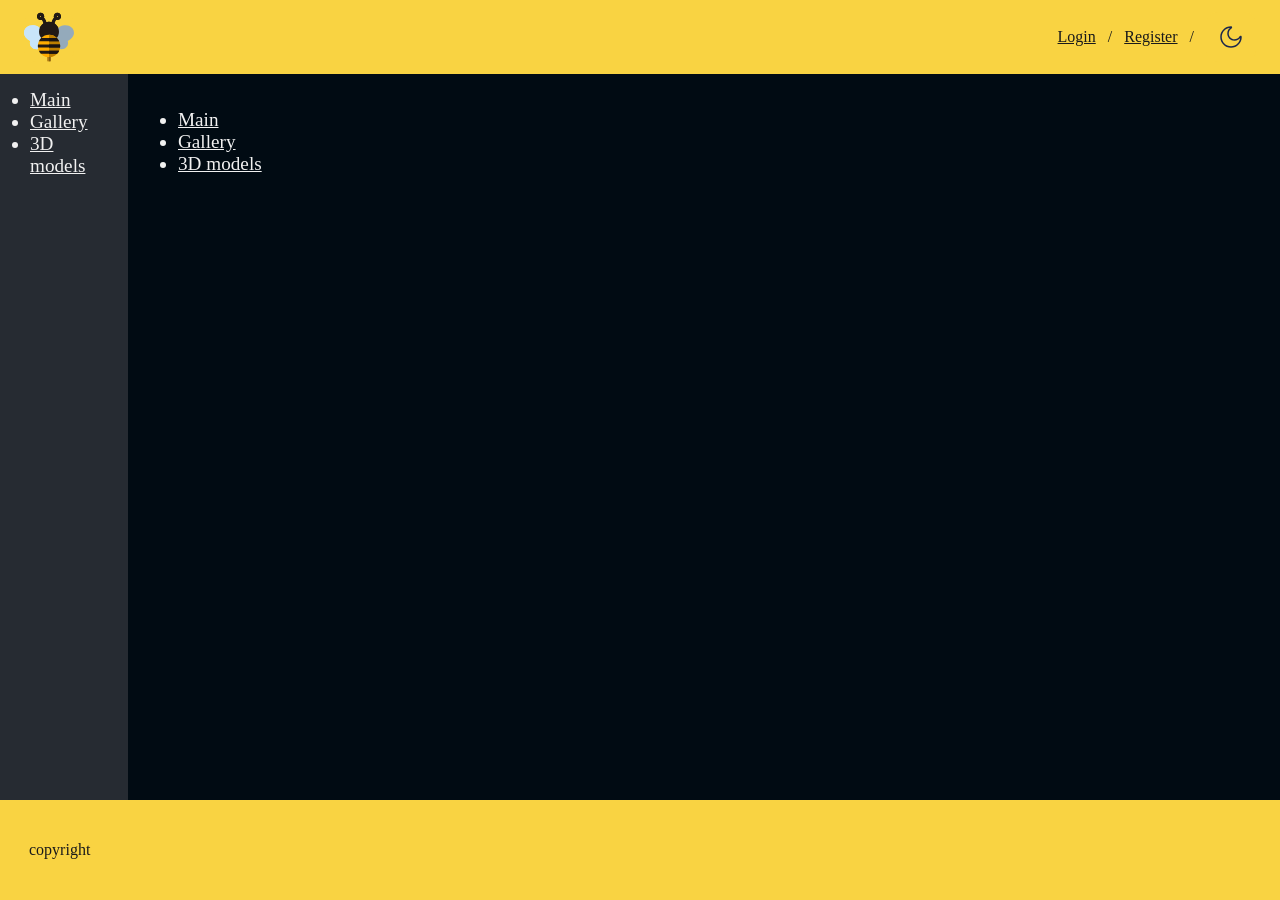
==== page/3dModels.html @ c92d01ca "second commit" ====
<!DOCTYPE html>
<html lang="ua">

<head>
    <meta charset="UTF-8" />
    <link rel="stylesheet" href="../css/style.css" />
    <link rel="stylesheet" href="../css/gallery.css" />
    <link rel="stylesheet" href="../css/header.css" />
    <link rel="stylesheet" href="../css/body.css" />
    <link rel="stylesheet" href="../css/footer.css" />
</head>

<body>
    <header>
        <div class="logo">
            <a class="nav-links" href="index.html"><img src="../res/svg/bee.svg" id="logo"></a>
        </div>
        <div class="headtext">
            <a class="nav-links" href="login.html">Login</a>
            /
            <a class="nav-links" href="register.html">Register</a>
            /
            <button class="theme-btn" id="themeToggle">
                <img src="../res/svg/moon.svg" alt="Тема" id="themeIcon">
            </button>
        </div>
    </header>
    <main>
        <aside class="sidebar">
            <ul>
                <li><a href="index.html">Main</a></li>
                <li><a href="galleryList.html">Gallery</a></li>
                <li><a href="3dModels.html">3D models</a></li>
            </ul>
        </aside>
        <section>
            <article>
                <ul>
                <li><a href="index.html">Main</a></li>
                <li><a href="galleryList.html">Gallery</a></li>
                <li><a href="3dModels.html">3D models</a></li>
            </ul>
            </article>
        </section>


    </main>


    <footer>
        <div>
            <p>
                copyright
            </p>
        </div>
    </footer>
    <script>
        const button = document.getElementById('themeToggle');

        if (localStorage.getItem('theme') === 'light') {
            document.body.classList.add('dark');
        }

        button.addEventListener('click', () => {
            document.body.classList.toggle('dark');

            if (document.body.classList.contains('dark')) {
                localStorage.setItem('theme', 'light');
            } else {
                localStorage.setItem('theme', 'dark');
            }
        });
        let slideIndex = 1;
showSlides(slideIndex);


    </script>

</body>

</html>
---- css/style.css ----
*{
      margin: 0;
    padding: 0;
  box-sizing: border-box;
}

:root {
    --constWhite:#f1f1f1;
    --constBlack:#1a1a1a;
    --alert: red;
    --success: rgb(45, 241, 45);

    --aside: #262b32;
    --bg: #010b13;
    --ac1:#f9d342;
    --asMain:#1a1a1a;
    --asAlt:#f1f1f1;
    --text: #f1f1f1;

}
.dark {
    --constWhite:#f1f1f1;
    --constBlack:#1a1a1a;
    --alert: red;
    --success: rgb(45, 241, 45);

    --aside: #f3e2c7;
    --bg: #ebf1f5;
    --ac1: #e6a341;
    --asMain:#f1f1f1;
    --asAlt:#1a1a1a;
    --text: #1a1a1a;

}
.nav-links{
    display:flex;
    align-items:center;
    gap:15px;
    color: var(--constBlack);
}
main {
    display: flex;
    flex: 1;
}

section{
    width: 90%;
    background-color: var(--Main);
    height: 80dvh;
    flex:9;
    transition: 0.3s;
}
aside{
    position: sticky;
    width: 10%;
    background-color: var(--aside);
    flex:1;
    transition: 0.3s;
}
ul{
    padding: 15px 30px;
}
li{
    font-size: larger;
    
}
li:hover{
    font-size: larger;
    color: var(--ac1);
}

a{
    color: var(--text);
    transition: 0.3s;
}
a:hover{
    font-size: x-large;
}
ul a:hover{
    color: var(--ac1);
    text-decoration: none;
}

.logo {
  width: 50px;
  height: 50px;
  border: none;
  border-radius: 12px;

  display: flex;
  align-items: center;
  justify-content: center;

  background: var(--ac1);
  cursor: pointer;
    transition: 0.3s;
}
.logo img {
  width: 50px;
  height: 50px;
}
.theme-btn {
  width: 50px;
  height: 50px;
  border: none;
  border-radius: 12px;

  display: flex;
  align-items: center;
  justify-content: center;

  background: var(--ac1);
  cursor: pointer;

  transition: 0.3s;
}
.theme-btn img {
  width: 24px;
  height: 24px;

  transition: 0.3s;
}
.theme-btn:hover {
  transform: scale(1.4);
}

.theme-btn:active {
  transform: scale(0.95);
}
---- css/gallery.css ----
.container {
    width: 100%;
    max-width: 100vw;

    overflow: hidden;

    position: relative;
}
.mySlides img {
    
    width: 100%;
    height: auto;

    display: block;

    object-fit: cover;
}
.mySlides {
    width: 100%;
    max-height: 100vh;

    overflow: hidden;
}
.mySlides img {
    width: 100%;
    height: auto;

    display: block;

    object-fit: cover;
}
* {
    box-sizing: border-box;
}

html,

.mySlides img {
    width: 100%;
    height: 60vh;

    object-fit: cover;
}
.NaPBTN{
    display: flex;
  justify-content: space-between;
  align-items: center;
}
.NaPBTN a{
    
    font-size:x-large;
}
---- css/header.css ----
.headtext{
    display: flex;
    align-items: center;
    gap: 12px;
    min-width: 20px;
    margin: 0;
    color: var(--asMain);
    background-color: transparent;
}
.headtext:hover{
    color: var(--constBlack);
}
header {
  display: flex;
  justify-content: space-between;
  align-items: center;
  padding: 12px 24px;
  background: var(--ac1);
  transition: 0.3s;
}
---- css/body.css ----
body {
    background: var(--bg);
    color: var(--text);
    transition: 0.3s;
    min-height: 100vh;
    height: 100%;
    margin: 0;
    display: flex;
    flex-direction: column;
    overflow-x: hidden;
}

body article {
    padding: 20px;
}

body article p {
    padding: 5px;
}
---- css/footer.css ----
footer {
  display: flex;
  justify-content: space-between;
  align-items: center;
  padding: 36px 24px;
  background: var(--ac1);
  transition: 0.3s;
}
footer div p {
    color: var(--constBlack);
    padding: 5px;
}
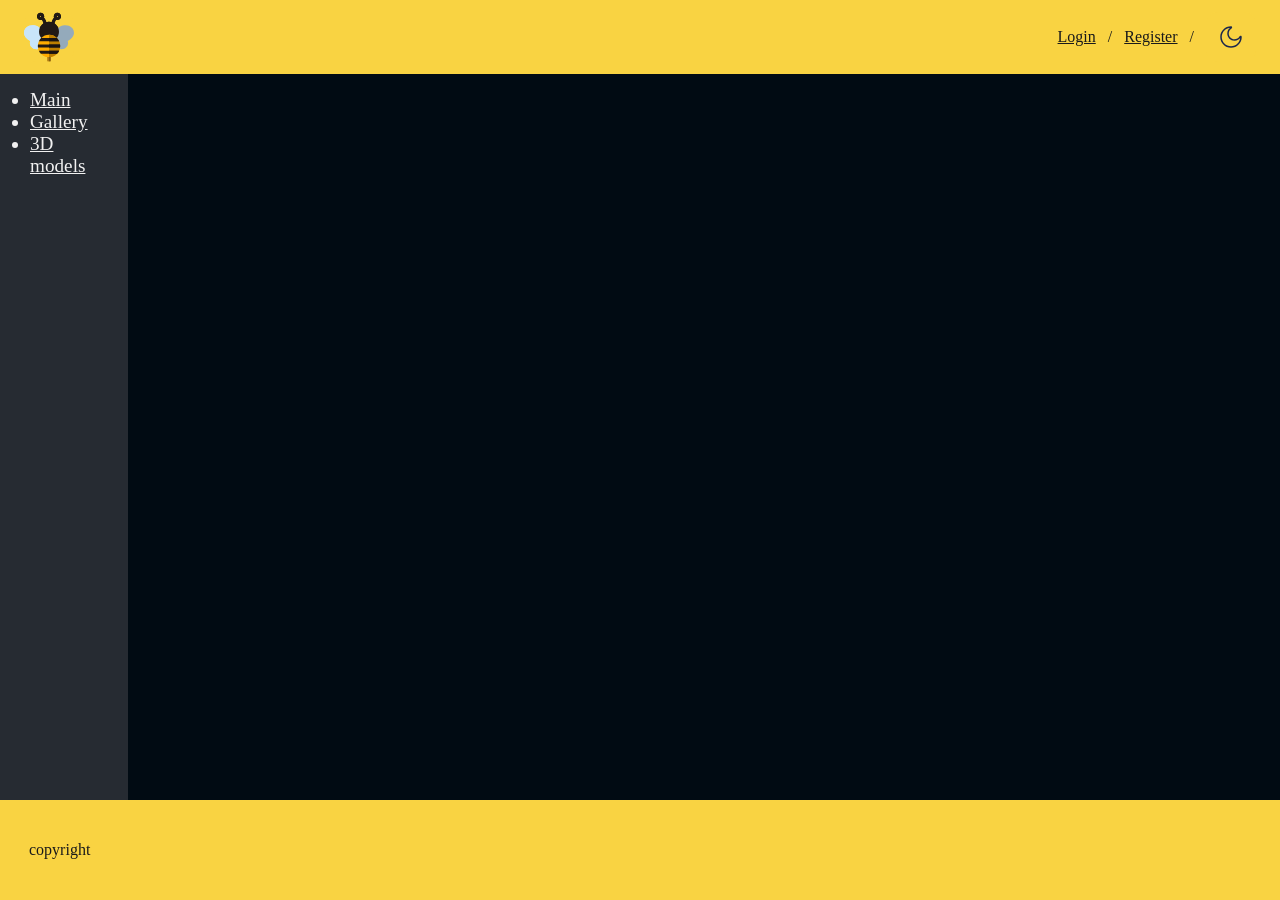
==== commit d35fb3b4: "7 commit" ====
--- a/page/3dModels.html
+++ b/page/3dModels.html
@@ -13,7 +13,7 @@
 <body>
     <header>
         <div class="logo">
-            <a class="nav-links" href="index.html"><img src="../res/svg/bee.svg" id="logo"></a>
+            <a class="nav-links" href="../index.html"><img src="../res/svg/bee.svg" id="logo"></a>
         </div>
         <div class="headtext">
             <a class="nav-links" href="login.html">Login</a>
@@ -28,17 +28,16 @@
     <main>
         <aside class="sidebar">
             <ul>
-                <li><a href="index.html">Main</a></li>
+                <li><a href="../index.html">Main</a></li>
                 <li><a href="galleryList.html">Gallery</a></li>
                 <li><a href="3dModels.html">3D models</a></li>
             </ul>
         </aside>
         <section>
             <article>
-                <ul>
-                <li><a href="index.html">Main</a></li>
-                <li><a href="galleryList.html">Gallery</a></li>
-                <li><a href="3dModels.html">3D models</a></li>
+                <iframe title="Hl2 buggy" frameborder="0" allowfullscreen mozallowfullscreen="true" webkitallowfullscreen="true" allow="autoplay; fullscreen; xr-spatial-tracking" xr-spatial-tracking execution-while-out-of-viewport execution-while-not-rendered web-share src="https://sketchfab.com/models/e65b7f30b4a643f1b15a5e63f2f2a4d5/embed"> </iframe>
+				<iframe title="Audi RS5 DTM-Muller" frameborder="0" allowfullscreen mozallowfullscreen="true" webkitallowfullscreen="true" allow="autoplay; fullscreen; xr-spatial-tracking" xr-spatial-tracking execution-while-out-of-viewport execution-while-not-rendered web-share src="https://sketchfab.com/models/11f754ad3f4d460c84c9b752a13ec584/embed"> </iframe>
+				<iframe title="Rabbit – Realistic Animated 3D Model" frameborder="0" allowfullscreen mozallowfullscreen="true" webkitallowfullscreen="true" allow="autoplay; fullscreen; xr-spatial-tracking" xr-spatial-tracking execution-while-out-of-viewport execution-while-not-rendered web-share src="https://sketchfab.com/models/00f6a0a5198c41c3b46b8b0ff83e1040/embed"> </iframe>
             </ul>
             </article>
         </section>
@@ -54,27 +53,7 @@
             </p>
         </div>
     </footer>
-    <script>
-        const button = document.getElementById('themeToggle');
-
-        if (localStorage.getItem('theme') === 'light') {
-            document.body.classList.add('dark');
-        }
-
-        button.addEventListener('click', () => {
-            document.body.classList.toggle('dark');
-
-            if (document.body.classList.contains('dark')) {
-                localStorage.setItem('theme', 'light');
-            } else {
-                localStorage.setItem('theme', 'dark');
-            }
-        });
-        let slideIndex = 1;
-showSlides(slideIndex);
-
-
-    </script>
+    <script src="../script/main.js">  </script>
 
 </body>
 
